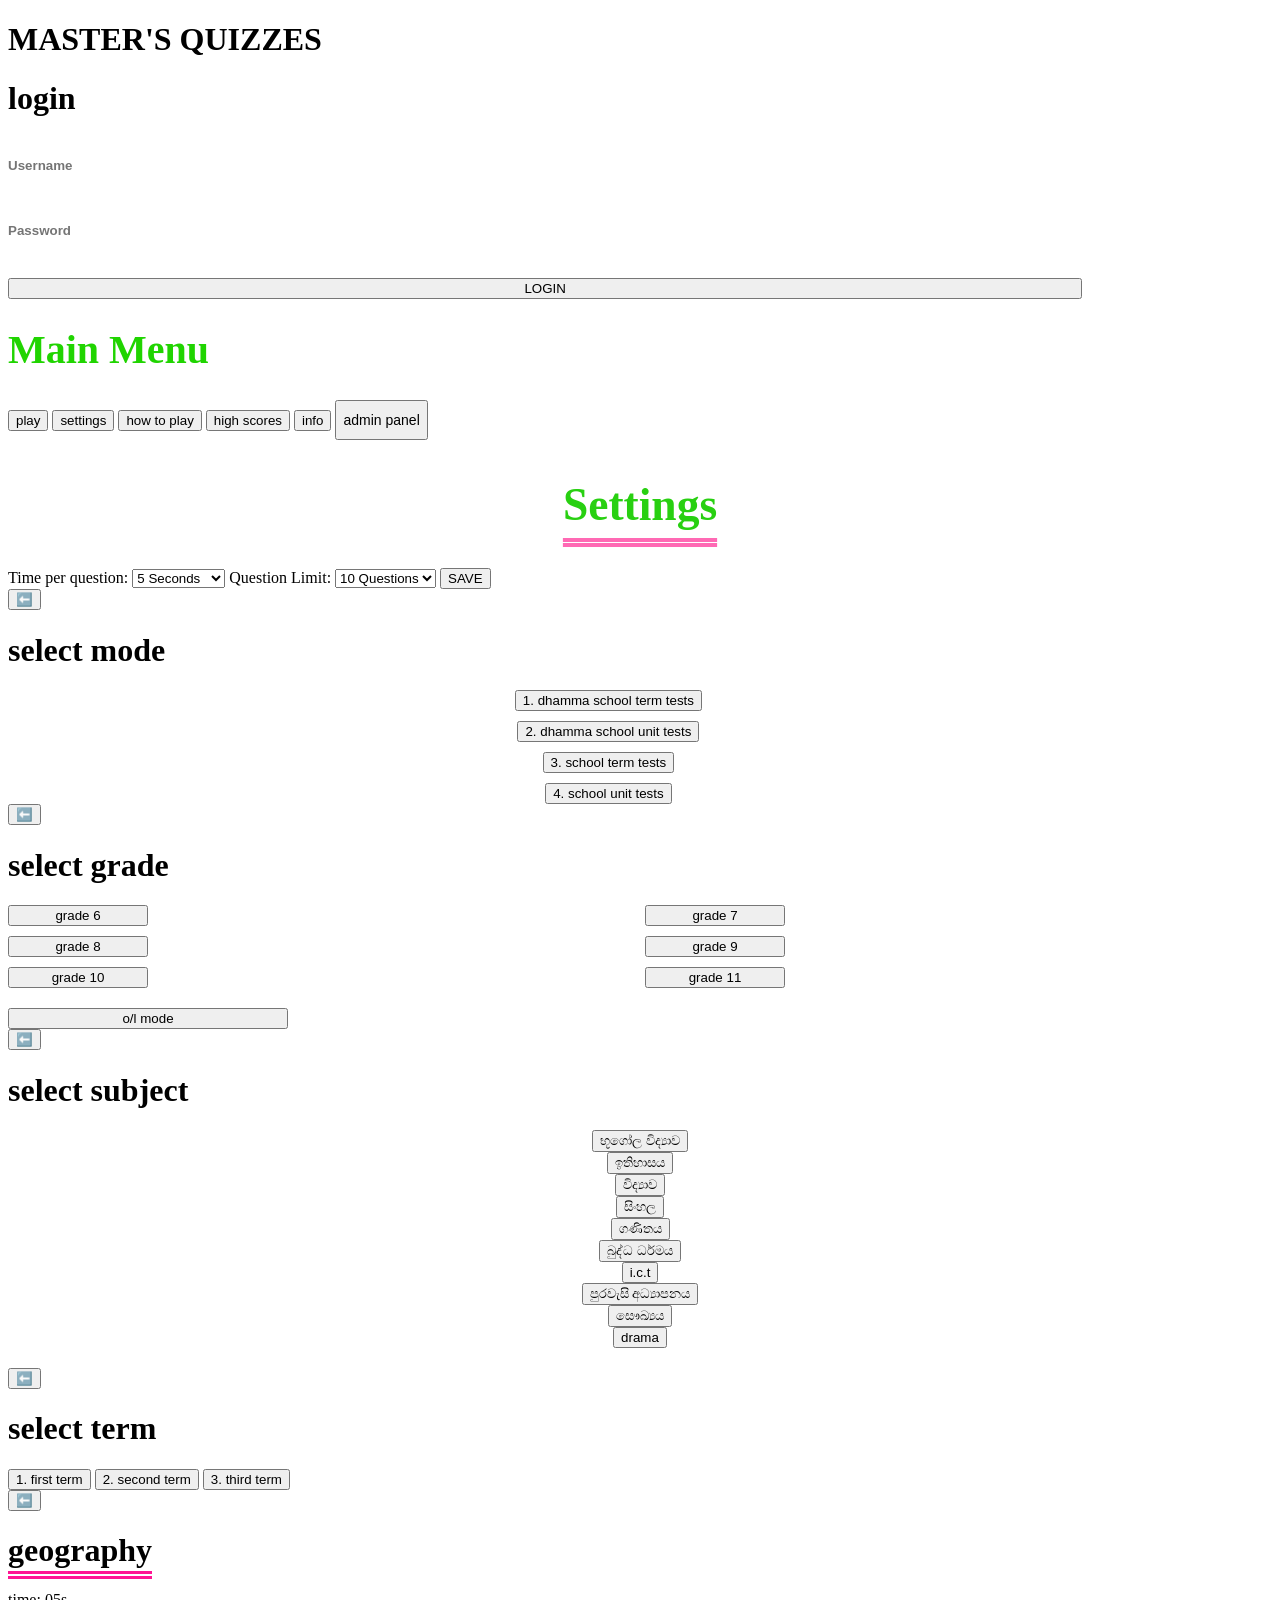
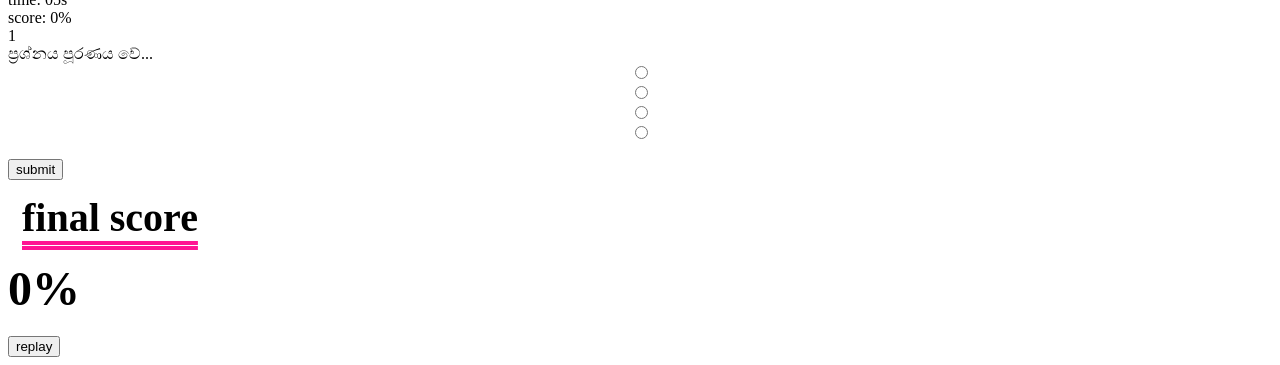
==== index.html @ d238ab20 "Update index.html" ====
<!DOCTYPE html>
<html lang="si">
<head>
    <meta charset="UTF-8">
    <meta name="viewport" content="width=device-width, initial-scale=1.0, maximum-scale=5.0, user-scalable=yes">
    <meta name="google-site-verification" content="masters quizzes sri lanka" />
    <meta name="description" content="Play Master's Quizzes! Test your knowledge with our free interactive quizzes. Challenge yourself and see your score instantly.For Sri Lankans only.Power of BCG!">
    <meta name="keywords" content="masters quizzes pro,master's quizzes,masters quizzes sri lanka,master quizzes,master quiz,masterquiz,masters quizzes pro in sri lanka,quiz website,super quizzes,master's quizzes pro srilanka" /> 
    <title>Master's Quizzes</title>
    <link rel="canonical" href="https://github.io" />
    <link rel="preload" href="globe.png" as="image">
    <link rel="stylesheet" href="style.css">
    <link rel="sitemap" type="application/xml" title="Sitemap" href="/sitemap.xml">
</head>
<body>

    <!-- 1. START SCREEN -->
    <div id="start-screen">
        <h1 class="start-title">MASTER'S QUIZZES</h1>
        <div id="nova-globe"></div>
    </div>

    <!-- 2. LOGIN SCREEN -->
    <div id="login-screen" class="screen">
        <h1 class="q-header-title no-shadow-title">login</h1>
        <div style="width: 85%; display: flex; flex-direction: column; align-items: center;">
            <input type="text" id="usernameField" placeholder="Username" style="width: 100%; height: 45px; margin-bottom: 10px; border-radius: 10px; border: 3px solid var(--btn-border); padding: 5px; font-weight: 700; background: #fff;">
            <input type="password" id="passwordField" placeholder="Password" style="width: 100%; height: 45px; margin-bottom: 20px; border-radius: 10px; border: 3px solid var(--btn-border); padding: 5px; font-weight: 700; background: #fff;">
            <button class="btn-menu" onclick="handleLogin()" style="width: 100%;">LOGIN</button>
        </div>
        <p id="login-feedback"></p>
    </div>

    <!-- 3. MAIN MENU -->
    <div id="menu-screen" class="screen">
        <h1 class="q-header-title main-menu-title" style="font-size:40px; color:#20d400; text-decoration: underline double var(--underline-pink); text-underline-offset:10px;">Main Menu</h1>
        <button class="btn-menu" onclick="showScreen('mode-screen')">play</button>
        <button class="btn-menu" onclick="toggleSettings(true)">settings</button>
        <button class="btn-menu" onclick="alert('How to Play:\n1. Select your Grade and Subject.\n2. Answer questions before the timer runs out.\n3. Tap Submit to check your answer.')">how to play</button>
        <button class="btn-menu">high scores</button>
        <button class="btn-menu" onclick="alert('Master\'s Quizzes v1.0\nCreated for Students.\nPower of BCG!')">info</button>
        <button class="xxx" style="font-size: 14px; height: 40px;" onclick="showScreen('admin-screen')">admin panel</button>
    </div>
    <div id="settings-overlay" class="overlay">
    <div class="settings-card">
        <center><h2 style="color: #28d011; text-decoration: double underline #FF69B4; text-underline-offset: 18px; font-size: 45.5px;">Settings</h2></center>
        <label class="hj">Time per question:</label>
        <select id="diff-select" class="custom-select">
            <option value="5">5 Seconds</option>
            <option value="10">10 Seconds</option>
            <option value="15">15 Seconds</option>
        </select>
        <label class="hj">Question Limit:</label>
        <select id="limit-select" class="custom-select">
            <option value="10">10 Questions</option>
            <option value="20">20 Questions</option>
            <option value="50">50 Questions</option>
        </select>
        <button class="btn-menu" onclick="toggleSettings(false)">SAVE</button>
    </div>
</div>


    <!-- SELECT GAME MODE SCREEN (වෙනස් කළා) -->
    <div id="mode-screen" class="screen">
        <div class="top-nav"><button class="btn-nav-icon" onclick="showScreen('menu-screen')">⬅️</button></div>
        <h1 class="q-header-title no-shadow-title">select mode</h1>
        <div style="display: flex; flex-direction: column; gap: 10px; width: 95%; align-items: center;">
            <!-- 1. (වෙනස් කළා) Hyperlink changed to diddy.html -->
            <button class="btn-menu no-shadow-btn" onclick="window.location.href='diddy.html'">1. dhamma school term tests</button>
            <button class="btn-menu no-shadow-btn" onclick="window.location.href='unit.html'">2. dhamma school unit tests</button>
            <button class="btn-menu no-shadow-btn" onclick="selectGameMode('school term tests')">3. school term tests</button>
            <button class="btn-menu no-shadow-btn" onclick="window.location.href='school unit.html'">4. school unit tests</button>
        </div>
    </div>

    <!-- 5. GRADE SELECTION -->
    <div id="grade-screen" class="screen">
        <div class="top-nav"><button class="btn-nav-icon" onclick="showScreen('mode-screen')">⬅️</button></div>
        <h1 class="q-header-title no-shadow-title">select grade</h1>
        <div class="grade-grid" style="display: grid; grid-template-columns: 1fr 1fr; gap: 10px;">
            <button class="btn-menu no-shadow-btn" style="width:140px;" onclick="selectGrade('Grade 6')">grade 6</button>
            <button class="btn-menu no-shadow-btn" style="width:140px;" onclick="selectGrade('Grade 7')">grade 7</button>
            <button class="btn-menu no-shadow-btn" style="width:140px;" onclick="selectGrade('Grade 8')">grade 8</button>
            <button class="btn-menu no-shadow-btn" style="width:140px;" onclick="selectGrade('Grade 9')">grade 9</button>
            <button class="btn-menu no-shadow-btn" style="width:140px;" onclick="selectGrade('Grade 10')">grade 10</button>
            <button class="btn-menu no-shadow-btn" style="width:140px;" onclick="selectGrade('Grade 11')">grade 11</button>
        </div>
        <button class="btn-menu no-shadow-btn" style="margin-top:20px; width:280px;" onclick="selectGrade('O/L Mode')">o/l mode</button>
    </div>

    <!-- (අනෙක් කොටස් නොවෙනස්ව පවතී) -->
    <div id="subject-screen" class="screen">
        <div class="top-nav"><button class="btn-nav-icon" onclick="showGrades()">⬅️</button></div>
        <h1 class="q-header-title no-shadow-title">select subject</h1>
        <div class="subject-list" style="overflow-y: auto; width: 100%; display: flex; flex-direction: column; align-items: center; padding-bottom: 20px;">
            <button class="btn-menu no-shadow-btn" onclick="showTerms('භූගෝල විද්‍යාව')">භූගෝල විද්‍යාව</button>
            <button class="btn-menu no-shadow-btn" onclick="showTerms('ඉතිහාසය')">ඉතිහාසය</button>
            <button class="btn-menu no-shadow-btn" onclick="showTerms('විද්‍යාව')">විද්‍යාව</button>
            <button class="btn-menu no-shadow-btn" onclick="showTerms('සිංහල')">සිංහල</button>
            <button class="btn-menu no-shadow-btn" onclick="showTerms('ගණිතය')">ගණිතය</button>
            <button class="btn-menu no-shadow-btn" onclick="showTerms('බුද්ධ ධර්මය')">බුද්ධ ධර්මය</button>
            <button class="btn-menu no-shadow-btn" onclick="showTerms('තොරතුරු තාක්ෂණය')">i.c.t</button>
            <button class="btn-menu no-shadow-btn" onclick="showTerms('පුරවැසි අධ්‍යාපනය')">පුරවැසි අධ්‍යාපනය</button>
            <button class="btn-menu no-shadow-btn" onclick="showTerms('සෞඛ්‍යය හා ශාරීරික අධ්‍යාපනය')">සෞඛ්‍යය</button>
            <button class="btn-menu no-shadow-btn" onclick="showTerms('නාට්‍ය හා රංගකලාව')">drama</button>
        </div>
    </div>

    <!-- (Subject, Term, Quiz Screens නොවෙනස්ව පවතී) -->
    <!-- 7. TERM SELECTION -->
    <div id="term-screen" class="screen">
        <div class="top-nav"><button class="btn-nav-icon" onclick="showScreen('subject-screen')">⬅️</button></div>
        <h1 class="q-header-title no-shadow-title">select term</h1>
        <button class="btn-menu no-shadow-btn" onclick="startGame('1st Term')">1. first term</button>
        <button class="btn-menu no-shadow-btn" onclick="startGame('2nd Term')">2. second term</button>
        <button class="btn-menu no-shadow-btn" onclick="startGame('3rd Term')">3. third term</button>
    </div>

    <!-- 8. QUIZ CONTAINER -->
    <div id="quiz-container" class="screen">
        <div class="top-nav"><button class="btn-nav-icon" onclick="handleBackRequest()">⬅️</button></div>
        <h1 class="q-header-title" id="active-subj" style="text-decoration: double underline #FF1493; text-underline-offset: 10px;">geography</h1>
        <div class="stats-bar">
            <div id="timer-box" style="color: var(--error-red);">time: 05s</div>
            <div>score: <span id="live-score">0%</span></div>
        </div>
        <div class="q-row">
            <div class="q-circle" id="q-idx">1</div>
            <div class="q-box" id="q-text">ප්‍රශ්නය පූරණය වේ...</div>
        </div>
        <div id="options-area" style="width: 100%; display: flex; flex-direction: column; align-items: center;">
            <label class="opt-row"><input type="radio" name="opt" id="o0"><span class="yasiru" id="t0"></span></label>
            <label class="opt-row"><input type="radio" name="opt" id="o1"><span class="yasiru" id="t1"></span></label>
            <label class="opt-row"><input type="radio" name="opt" id="o2"><span class="yasiru" id="t2"></span></label>
            <label class="opt-row"><input type="radio" name="opt" id="o3"><span class="yasiru" id="t3"></span></label>
        </div>
        <p id="feedback"></p>
        <button class="btn-submit" id="main-submit" onclick="check()">submit</button>
    </div>

    <!-- 10. RESULT SCREEN -->
    <div id="result-screen" class="screen">
        <h1 class="q-header-title" style="font-size: 40px; text-decoration: 4px double underline #FF1493; margin: 14px; text-underline-offset: 10px;">final score</h1>
        <div id="final-score" style="font-size: 48px; font-weight: bold; margin: 20px 0;">0%</div>
        <button class="btn-menu" onclick="showScreen('menu-screen')">replay</button>
    </div>

    <script src="script.js"></script>
</body>
</html>
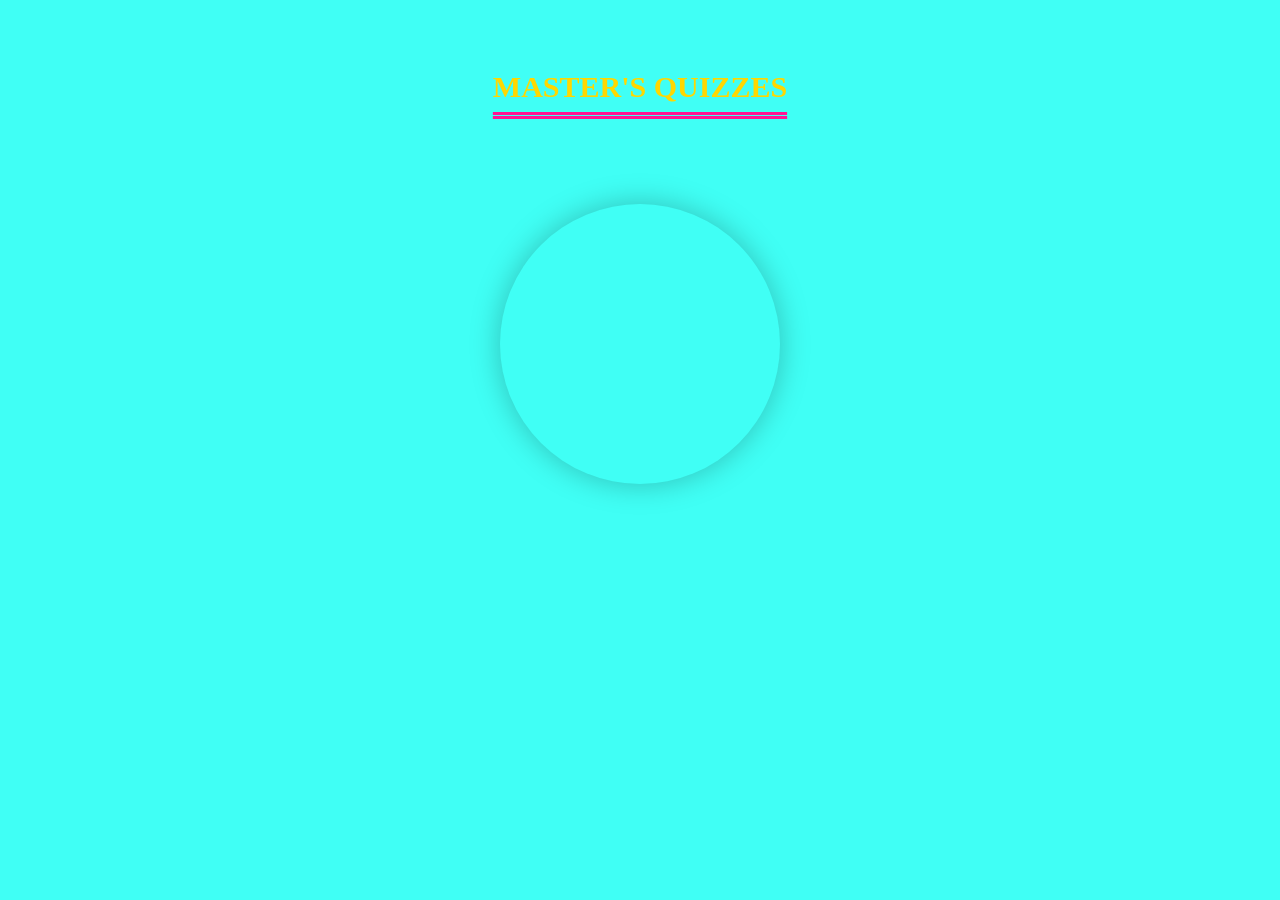
==== commit 21f0b014: "Update index.html" ====
--- a/index.html
+++ b/index.html
@@ -123,7 +123,7 @@
         <h1 class="q-header-title" id="active-subj" style="text-decoration: double underline #FF1493; text-underline-offset: 10px;">geography</h1>
         <div class="stats-bar">
             <div id="timer-box" style="color: var(--error-red);">time: 05s</div>
-            <div>score: <span id="live-score">0%</span></div>
+            <div>Score: <span id="live-score">0%</span></div>
         </div>
         <div class="q-row">
             <div class="q-circle" id="q-idx">1</div>
--- a/style.css
+++ b/style.css
@@ -0,0 +1,346 @@
+/* 
+   MASTER'S QUIZZES PRO - COMPLETE STYLESHEET 
+   Theme: Cyan, Yellow, and Royal Gold 
+*/
+
+:root {
+    --bg-cyan: #40fff5;
+    --accent-yellow: #f8ff2b;
+    --primary-blue: #1c15ff;
+    --success-green: #229400;
+    --error-red: #ff000a;
+    --royal-gold: #FFD700; 
+    --underline-pink: #FF1493; 
+    --btn-border: #004d40;
+}
+
+/* 1. Base Setup */
+body { 
+    background-color: var(--bg-cyan); 
+    margin: 0; 
+    height: 100vh; 
+    font-family: 'Segoe UI', Tahoma, Geneva, Verdana, sans-serif; 
+    display: flex; 
+    justify-content: center; 
+    align-items: center; 
+    overflow: hidden; 
+    touch-action: manipulation;
+}
+
+/* 2. Animations */
+@keyframes rotateNova { from { transform: rotate(0deg); } to { transform: rotate(360deg); } }
+
+@keyframes fadeInSlide {
+    from { opacity: 0; transform: translateY(20px); }
+    to { opacity: 1; transform: translateY(0); }
+}
+
+@keyframes fadeOut {
+    from { opacity: 1; }
+    to { opacity: 0; }
+}
+
+/* 3. Screen Logic */
+.screen { 
+    display: none; 
+    position: fixed; 
+    inset: 0; 
+    background: var(--bg-cyan); 
+    flex-direction: column; 
+    align-items: center; 
+    justify-content: center; 
+    z-index: 4000;
+    overflow-y: auto; 
+    padding: 20px 0;
+}
+
+.screen.active {
+    display: flex;
+    animation: fadeInSlide 0.4s ease-out forwards;
+}
+
+.screen.fade-out {
+    animation: fadeOut 0.3s ease-in forwards;
+}
+
+/* 4. Start Screen & Globe */
+#start-screen { 
+    position: fixed; 
+    inset: 0; 
+    background: var(--bg-cyan); 
+    display: flex; 
+    flex-direction: column; 
+    align-items: center; 
+    justify-content: flex-start; 
+    z-index: 9999; 
+    padding-top: 50px; 
+}
+
+.start-title { 
+    font-family: 'Georgia', serif; 
+    font-size: 30px; 
+    font-weight: 900; 
+    color: var(--royal-gold); 
+    text-align: center; 
+    text-decoration: underline double var(--underline-pink); 
+    text-underline-offset: 15px; 
+}
+
+#nova-globe { 
+    width: 280px; 
+    height: 280px; 
+    margin-top: 80px; 
+    border-radius: 50%; 
+    background: url('globe.jpg') center/cover no-repeat; 
+    box-shadow: 0 0 30px rgba(0,0,0,0.25); 
+    animation: rotateNova 25s linear infinite; 
+}
+
+/* 5. Navigation & Headers */
+.top-nav { 
+    position: absolute; 
+    top: 20px; 
+    width: 90%; 
+    display: flex; 
+    justify-content: flex-start;
+}
+
+.btn-nav-icon { 
+    background: var(--accent-yellow); 
+    border: 3px solid var(--btn-border); 
+    border-radius: 12px; 
+    width: 42px; 
+    height: 42px; 
+    font-size: 20px; 
+    cursor: pointer; 
+    display: flex; 
+    align-items: center; 
+    justify-content: center; 
+    box-shadow: 2px 2px 0px var(--btn-border); 
+}
+
+.q-header-title { 
+    font-size: 28px; 
+    color: var(--primary-blue); 
+    font-weight: 900; 
+    text-align: center; 
+    margin-bottom: 20px; 
+}
+
+.no-shadow-title { 
+    font-family: 'Georgia', serif; 
+    text-decoration: underline double var(--underline-pink);
+     text-transform: capitalize;
+    text-underline-offset: 10px; 
+}
+
+/* 6. Buttons */
+.btn-menu { 
+    display: block; 
+    margin: 12px auto; 
+    text-transform: capitalize;
+    width: 280px; 
+    height: 58px; 
+    background: linear-gradient(145deg, var(--accent-yellow), #e1e800); 
+    border: 4px solid var(--btn-border); 
+    border-radius: 50px; 
+    font-size: 20px; 
+    color: var(--primary-blue); 
+    font-weight: 900; 
+    box-shadow: 4px 4px 0px var(--btn-border); 
+    cursor: pointer; 
+    transition: transform 0.1s; 
+}
+
+.btn-menu:active { transform: scale(0.96); }
+
+.no-shadow-btn { box-shadow: none !important; }
+
+/* 7. Quiz UI Components */
+.stats-bar { 
+    width: 85%; 
+    display: flex; 
+    justify-content: space-between; 
+    font-weight: 900; 
+    font-size: 18px; 
+    margin-bottom: 15px; 
+}
+
+.q-row { 
+    display: flex; 
+    align-items: center; 
+    gap: 12px; 
+    width: 90%; 
+    margin-bottom: 20px; 
+}
+
+.q-circle { 
+    width: 55px; 
+    height: 55px; 
+    background: var(--accent-yellow); 
+    border: 3.5px solid var(--primary-blue); 
+    border-radius: 50%; 
+    display: flex; 
+    justify-content: center; 
+    align-items: center; 
+    font-size: 24px; 
+    font-weight: 900; 
+    flex-shrink: 0; 
+}
+
+.q-box { 
+    flex-grow: 1; 
+    min-height: 60px; 
+    background: var(--bg-cyan); 
+    border: 3px solid #000; 
+    border-radius: 15px; 
+    display: flex; 
+    align-items: center; 
+    padding: 12px 15px; 
+    font-weight: 700; 
+    font-size: 16px; 
+    line-height: 1.4;
+    -webkit-user-select: none; /* Safari */
+    -ms-user-select: none;     /* IE 10 and IE 11 */
+    user-select: none;         /* Standard syntax to block text copying */
+}
+
+/* 8. Options UI */
+.opt-row { 
+    display: flex; 
+    align-items: center; 
+    width: 85%; 
+    margin-bottom: 10px; 
+    padding: 14px; 
+    border: 3px solid #000; 
+    border-radius: 18px; 
+    background-color: transparent; 
+    cursor: pointer; 
+    transition: background 0.2s; 
+    -webkit-user-select: none; /* Safari */
+    -ms-user-select: none;     /* IE 10 and IE 11 */
+    user-select: none;         /* Standard syntax to block text copying */
+}
+
+.opt-row input[type="radio"] { 
+    margin-right: 15px; 
+    transform: scale(1.6); 
+}
+
+.yasiru { 
+    font-size: 18px; 
+    font-weight: 900; 
+    color: #000; 
+    transition: color 0.3s ease; 
+}
+
+.correct-text { color: var(--success-green) !important; }
+.wrong-text { color: var(--error-red) !important; }
+
+/* 9. Feedback & Submit */
+#feedback { 
+    min-height: 35px; 
+    width: 90%; 
+    text-align: center; 
+    font-size: 22px; 
+    font-weight: 900; 
+    margin: 10px 0; 
+}
+
+.btn-submit { 
+    display: block; 
+    margin: 10px auto; 
+    width: 200px; 
+    height: 55px; 
+    background: var(--accent-yellow); 
+    border: 4px solid var(--success-green); 
+    border-radius: 40px; 
+    font-size: 22px; 
+    color: #1a008f; 
+    font-weight: 900; 
+    cursor: pointer;
+    text-transform: capitalize; 
+}
+
+/* 10. Result Screen */
+#final-score { 
+    font-size: 70px; 
+    font-weight: 900; 
+    color: var(--success-green); 
+    border: 8px double #000; 
+    padding: 20px 30px; 
+    border-radius: 20px; 
+    background: var(--bg-cyan);
+}
+
+/* 11. Overlays & Cards */
+.overlay { 
+    display: none; 
+    position: fixed; 
+    inset: 0; 
+    background: rgba(0,0,0,0.5); 
+    z-index: 5000; 
+    justify-content: center; 
+    align-items: center; 
+}
+
+.settings-card { 
+    background: var(--bg-cyan); 
+    border: 4px solid #000; 
+    border-radius: 25px; 
+    width: 300px; 
+    padding: 25px; 
+    box-shadow: 8px 8px 0px rgba(0,0,0,0.2); 
+}
+
+.custom-select {
+    width: 100%;
+    height: 45px;
+    background: var(--accent-yellow);
+    border: 3px solid #000;
+    border-radius: 12px;
+    font-size: 18px;
+    font-weight: 700;
+    padding: 5px;
+    margin-top: 10px;
+    cursor: pointer;
+}
+
+/* 12. Input Fields (Login & Admin) */
+input[type="text"], input[type="password"], textarea {
+    width: 90%;
+    height: 45px;
+    margin-bottom: 15px;
+    border: 3px solid var(--btn-border);
+    border-radius: 12px;
+    padding: 0 15px;
+    font-size: 17px;
+    font-weight: 700;
+    background: #fff;
+}
+
+textarea { height: 80px; padding: 10px; font-family: monospace; }
+
+/* 13. Grids */
+.grade-grid {
+    display: grid;
+    grid-template-columns: 1fr 1fr;
+    gap: 10px;
+    width: 90%;
+    margin-top: 10px;
+}
+
+/* Mobile Scrollbar fix */
+.subject-list::-webkit-scrollbar { width: 0; background: transparent; }
+
+/* Click Effect for Options */
+.opt-row:active { background-color: rgba(0,0,0,0.05); }
+
+.xxx{
+    display: none;
+}
+
+.hj{
+    color: #1523ff;
+    font-size: 16.5px;
+}
